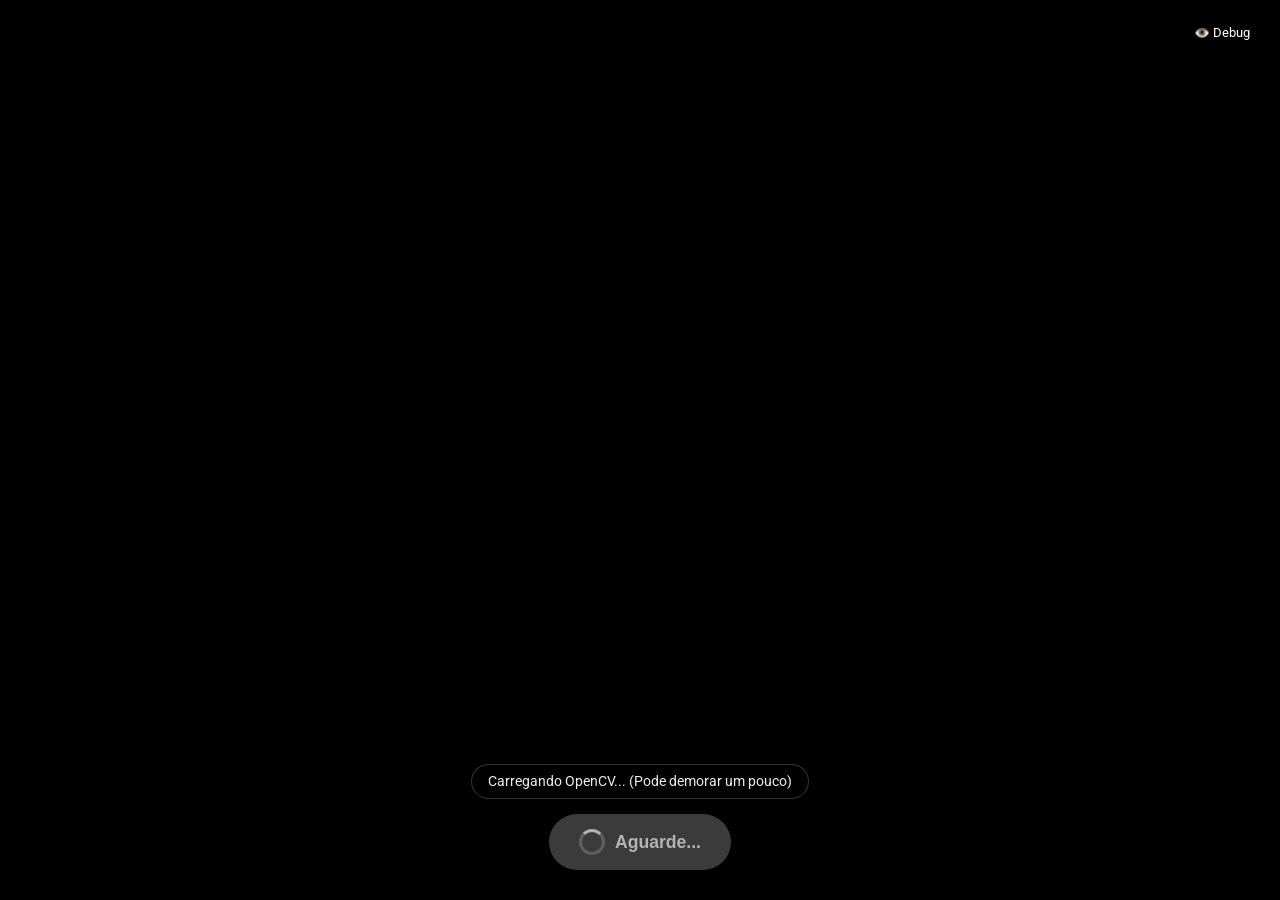
==== docs/corretor.html @ aff4589b "Subindo web app Gabarito Fácil como prova de conceito." ====
<!DOCTYPE html>
<html lang="pt-BR">
<head>
    <meta charset="UTF-8">
    <meta name="viewport" content="width=device-width, initial-scale=1.0, maximum-scale=1.0, user-scalable=no">
    <title>Corretor - Gabarito Fácil</title>
    <link href="https://fonts.googleapis.com/css2?family=Roboto:wght@300;400;500;700&display=swap" rel="stylesheet">
    
    <style>
        body {
            font-family: 'Roboto', sans-serif;
            background-color: #1a1a1a;
            color: white;
            display: flex;
            flex-direction: column;
            align-items: center;
            height: 100vh;
            margin: 0;
            overflow: hidden;
        }

        /* Área da Câmera */
        .camera-container {
            position: relative;
            width: 100%;
            height: 100%;
            display: flex;
            justify-content: center;
            align-items: center;
            background: black;
        }

        video {
            display: none; /* O vídeo bruto fica oculto */
        }

        canvas {
            width: 100%;
            height: 100%;
            object-fit: contain; /* Garante que a imagem não estique */
        }

        /* Interface Sobreposta (HUD) */
        .hud {
            position: absolute;
            bottom: 30px;
            width: 100%;
            display: flex;
            flex-direction: column;
            align-items: center;
            gap: 15px;
            pointer-events: none; /* Deixa clicar 'através' da interface se precisar */
        }

        .status-pill {
            background: rgba(0, 0, 0, 0.6);
            backdrop-filter: blur(4px);
            padding: 8px 16px;
            border-radius: 20px;
            font-size: 0.9rem;
            color: #eee;
            border: 1px solid rgba(255,255,255,0.2);
            text-align: center;
        }

        button {
            pointer-events: auto;
            background-color: #9c27b0;
            color: white;
            border: none;
            padding: 15px 30px;
            border-radius: 50px;
            font-size: 1.1rem;
            font-weight: bold;
            cursor: pointer;
            box-shadow: 0 4px 15px rgba(0,0,0,0.4);
            display: flex;
            align-items: center;
            gap: 10px;
            transition: transform 0.2s, background 0.2s;
        }

        button:active { transform: scale(0.95); }
        button:disabled { background-color: #555; opacity: 0.7; }

        /* Loader */
        .spinner {
            width: 20px; height: 20px;
            border: 3px solid rgba(255,255,255,0.3);
            border-radius: 50%;
            border-top-color: #fff;
            animation: spin 1s ease-in-out infinite;
        }
        @keyframes spin { to { transform: rotate(360deg); } }

        /* Debug Switch (Opcional) */
        .debug-toggle {
            position: absolute;
            top: 20px;
            right: 20px;
            z-index: 100;
            pointer-events: auto;
            background: rgba(0,0,0,0.5);
            padding: 5px 10px;
            border-radius: 5px;
            font-size: 0.8rem;
            cursor: pointer;
        }
    </style>
</head>
<body>

    <div class="debug-toggle" onclick="toggleDebug()">👁️ Debug</div>

    <div class="camera-container">
        <video id="videoInput" playsinline></video>
        <canvas id="canvasOutput"></canvas>
    </div>

    <div class="hud">
        <div id="statusMsg" class="status-pill">Carregando OpenCV... (Pode demorar um pouco)</div>
        
        <button id="btnStart" onclick="startCamera()" disabled>
            <div class="spinner" id="loadingSpinner"></div>
            <span id="btnText">Aguarde...</span>
        </button>
    </div>

    <script async src="https://docs.opencv.org/4.5.5/opencv.js" onload="onOpenCvReady()" type="text/javascript"></script>

    <script>
        let video = document.getElementById('videoInput');
        let canvas = document.getElementById('canvasOutput');
        let ctx = canvas.getContext('2d');

        let stream = null;
        let streaming = false;
        let cvReady = false;
        let debugMode = false; // Se true, mostra a visão binária (preto e branco)

        // Variáveis Matrizes do OpenCV (Alocadas uma vez para performance)
        let src = null;
        let dst = null;
        let gray = null;
        let hierarchy = null;
        let contours = null;

        function onOpenCvReady() {
            console.log('OpenCV Ready');
            cvReady = true;
            document.getElementById('statusMsg').innerText = "Motor de Visão Pronto.";
            
            const btn = document.getElementById('btnStart');
            btn.disabled = false;
            btn.style.backgroundColor = "#00e676"; // Verde
            btn.style.color = "#004d2f";
            document.getElementById('loadingSpinner').style.display = 'none';
            document.getElementById('btnText').innerText = "📷 Iniciar Câmera";
        }

        async function startCamera() {
            if (streaming) return;

            try {
                // Configuração para priorizar câmera traseira em alta resolução
                const constraints = {
                    video: {
                        facingMode: 'environment',
                        width: { ideal: 1920 },
                        height: { ideal: 1080 }
                    },
                    audio: false
                };

                stream = await navigator.mediaDevices.getUserMedia(constraints);
                video.srcObject = stream;
                video.play();
                
                document.getElementById('btnStart').style.display = 'none';
                document.getElementById('statusMsg').innerText = "Aponte para o Gabarito";

            } catch (err) {
                console.error(err);
                alert("Erro ao abrir câmera. Permita o acesso e use HTTPS.");
            }
        }

        video.addEventListener('loadedmetadata', () => {
            canvas.width = video.videoWidth;
            canvas.height = video.videoHeight;
        });

        video.addEventListener('play', () => {
            if (!cvReady) return;

            // Inicializa as matrizes
            src = new cv.Mat(video.videoHeight, video.videoWidth, cv.CV_8UC4);
            dst = new cv.Mat(video.videoHeight, video.videoWidth, cv.CV_8UC1);
            gray = new cv.Mat();
            hierarchy = new cv.Mat();
            contours = new cv.MatVector();

            streaming = true;
            requestAnimationFrame(processVideo);
        });

        function toggleDebug() {
            debugMode = !debugMode;
            document.getElementById('statusMsg').innerText = debugMode ? "Modo Debug: Visão do Robô" : "Modo Normal";
        }

        function processVideo() {
            if (!streaming) return;

            try {
                // 1. Ler frame do vídeo
                let cap = new cv.VideoCapture(video);
                cap.read(src);

                // 2. Pré-processamento
                cv.cvtColor(src, gray, cv.COLOR_RGBA2GRAY); // Escala de cinza
                
                // Threshold Adaptativo (Melhor para sombras!)
                // Converte para preto e branco puro. O que for escuro vira preto, claro vira branco.
                // Invertemos (THRESH_BINARY_INV) para que o marcador preto vire BRANCO (para ser detectado como contorno)
                cv.adaptiveThreshold(gray, dst, 255, cv.ADAPTIVE_THRESH_GAUSSIAN_C, cv.THRESH_BINARY_INV, 21, 5);

                // 3. Encontrar Contornos
                cv.findContours(dst, contours, hierarchy, cv.RETR_EXTERNAL, cv.CHAIN_APPROX_SIMPLE);

                // Se NÃO estiver em modo debug, desenhamos a imagem colorida original primeiro
                if (!debugMode) {
                    cv.imshow('canvasOutput', src); 
                }

                // 4. Analisar Contornos encontrados
                for (let i = 0; i < contours.size(); ++i) {
                    let cnt = contours.get(i);
                    let area = cv.contourArea(cnt);
                    let perimeter = cv.arcLength(cnt, true);
                    let approx = new cv.Mat();

                    // Simplifica o contorno (para ver se vira um quadrado)
                    cv.approxPolyDP(cnt, approx, 0.04 * perimeter, true);

                    // --- FILTRO DE DETECÇÃO DE MARCADOR ---
                    // 1. Deve ter 4 cantos (Quadrado/Retângulo)
                    // 2. A área deve ser relevante (não muito pequena, nem gigante)
                    // 3. O contorno deve ser convexo
                    
                    if (approx.rows === 4 && area > 500 && area < 100000 && cv.isContourConvex(approx)) {
                        
                        // Desenha um quadrado VERMELHO em volta do que achou
                        let color = new cv.Scalar(255, 0, 0, 255); // RGBA (Vermelho)
                        
                        // Se estivermos desenhando sobre a imagem original, usamos a função do OpenCV
                        if (!debugMode) {
                            // Desenha o contorno diretamente sobre o canvas já renderizado
                            // Precisamos criar um contexto vetor para desenhar apenas este contorno
                            let vec = new cv.MatVector();
                            vec.push_back(approx);
                            cv.drawContours(src, vec, -1, color, 3);
                            cv.imshow('canvasOutput', src);
                            vec.delete();
                        } else {
                            // No modo debug (preto e branco), desenhamos colorido por cima
                            cv.cvtColor(dst, src, cv.COLOR_GRAY2RGBA);
                            let vec = new cv.MatVector();
                            vec.push_back(approx);
                            cv.drawContours(src, vec, -1, color, 3);
                            cv.imshow('canvasOutput', src);
                            vec.delete();
                        }
                    }
                    approx.delete();
                }

                // Se estiver em modo debug, mostra o resultado binarizado final
                if (debugMode && contours.size() === 0) {
                     cv.imshow('canvasOutput', dst);
                }

                requestAnimationFrame(processVideo);

            } catch (err) {
                console.error(err);
            }
        }

        // Limpeza de memória ao sair
        window.addEventListener('unload', () => {
            if (src) src.delete();
            if (dst) dst.delete();
            if (gray) gray.delete();
            if (hierarchy) hierarchy.delete();
            if (contours) contours.delete();
        });

    </script>
</body>
</html>
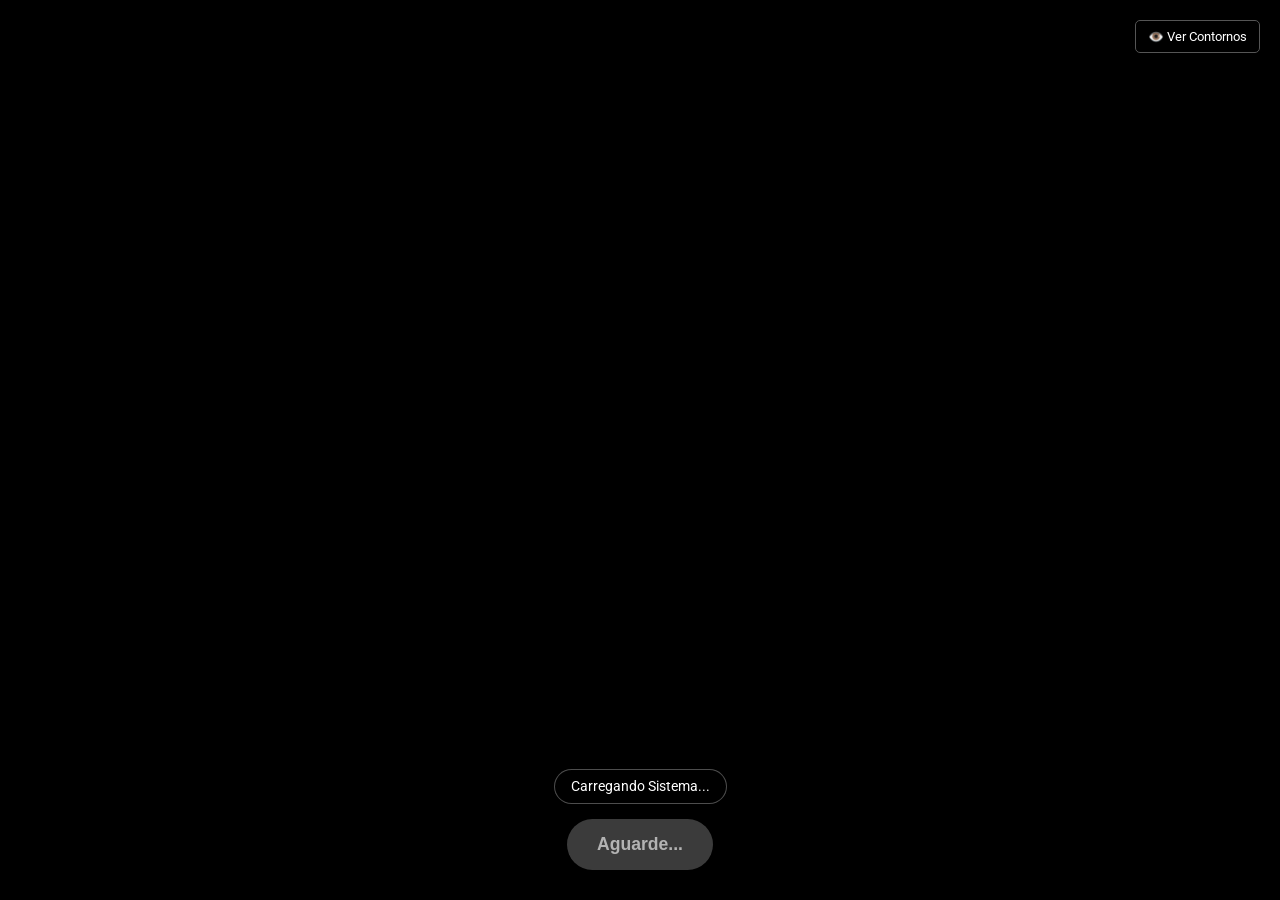
==== commit bf82976d: "Subindo web app Gabarito Fácil como prova de conceito com correção de câmera." ====
--- a/docs/corretor.html
+++ b/docs/corretor.html
@@ -2,7 +2,7 @@
 <html lang="pt-BR">
 <head>
     <meta charset="UTF-8">
-    <meta name="viewport" content="width=device-width, initial-scale=1.0, maximum-scale=1.0, user-scalable=no">
+    <meta name="viewport" content="width=device-width, initial-scale=1.0">
     <title>Corretor - Gabarito Fácil</title>
     <link href="https://fonts.googleapis.com/css2?family=Roboto:wght@300;400;500;700&display=swap" rel="stylesheet">
     
@@ -19,7 +19,6 @@
             overflow: hidden;
         }
 
-        /* Área da Câmera */
         .camera-container {
             position: relative;
             width: 100%;
@@ -27,20 +26,12 @@
             display: flex;
             justify-content: center;
             align-items: center;
-            background: black;
-        }
-
-        video {
-            display: none; /* O vídeo bruto fica oculto */
-        }
-
-        canvas {
-            width: 100%;
-            height: 100%;
-            object-fit: contain; /* Garante que a imagem não estique */
-        }
-
-        /* Interface Sobreposta (HUD) */
+            background: #000;
+        }
+
+        video { display: none; }
+        canvas { width: 100%; height: 100%; object-fit: contain; }
+
         .hud {
             position: absolute;
             bottom: 30px;
@@ -49,18 +40,18 @@
             flex-direction: column;
             align-items: center;
             gap: 15px;
-            pointer-events: none; /* Deixa clicar 'através' da interface se precisar */
+            pointer-events: none;
         }
 
         .status-pill {
-            background: rgba(0, 0, 0, 0.6);
-            backdrop-filter: blur(4px);
+            background: rgba(0, 0, 0, 0.7);
             padding: 8px 16px;
             border-radius: 20px;
             font-size: 0.9rem;
-            color: #eee;
-            border: 1px solid rgba(255,255,255,0.2);
+            color: #fff;
+            border: 1px solid rgba(255,255,255,0.3);
             text-align: center;
+            max-width: 90%;
         }
 
         button {
@@ -77,23 +68,10 @@
             display: flex;
             align-items: center;
             gap: 10px;
-            transition: transform 0.2s, background 0.2s;
-        }
-
-        button:active { transform: scale(0.95); }
+        }
+
         button:disabled { background-color: #555; opacity: 0.7; }
 
-        /* Loader */
-        .spinner {
-            width: 20px; height: 20px;
-            border: 3px solid rgba(255,255,255,0.3);
-            border-radius: 50%;
-            border-top-color: #fff;
-            animation: spin 1s ease-in-out infinite;
-        }
-        @keyframes spin { to { transform: rotate(360deg); } }
-
-        /* Debug Switch (Opcional) */
         .debug-toggle {
             position: absolute;
             top: 20px;
@@ -101,29 +79,26 @@
             z-index: 100;
             pointer-events: auto;
             background: rgba(0,0,0,0.5);
-            padding: 5px 10px;
+            padding: 8px 12px;
             border-radius: 5px;
             font-size: 0.8rem;
             cursor: pointer;
+            border: 1px solid #555;
         }
     </style>
 </head>
 <body>
 
-    <div class="debug-toggle" onclick="toggleDebug()">👁️ Debug</div>
+    <div class="debug-toggle" onclick="toggleDebug()">👁️ Ver Contornos</div>
 
     <div class="camera-container">
-        <video id="videoInput" playsinline></video>
+        <video id="videoInput" playsinline autoplay></video>
         <canvas id="canvasOutput"></canvas>
     </div>
 
     <div class="hud">
-        <div id="statusMsg" class="status-pill">Carregando OpenCV... (Pode demorar um pouco)</div>
-        
-        <button id="btnStart" onclick="startCamera()" disabled>
-            <div class="spinner" id="loadingSpinner"></div>
-            <span id="btnText">Aguarde...</span>
-        </button>
+        <div id="statusMsg" class="status-pill">Carregando Sistema...</div>
+        <button id="btnStart" onclick="startCamera()" disabled>Aguarde...</button>
     </div>
 
     <script async src="https://docs.opencv.org/4.5.5/opencv.js" onload="onOpenCvReady()" type="text/javascript"></script>
@@ -131,171 +106,167 @@
     <script>
         let video = document.getElementById('videoInput');
         let canvas = document.getElementById('canvasOutput');
-        let ctx = canvas.getContext('2d');
-
+        
         let stream = null;
         let streaming = false;
         let cvReady = false;
-        let debugMode = false; // Se true, mostra a visão binária (preto e branco)
-
-        // Variáveis Matrizes do OpenCV (Alocadas uma vez para performance)
+        let debugMode = false;
+
         let src = null;
         let dst = null;
         let gray = null;
+        let contours = null;
         let hierarchy = null;
-        let contours = null;
 
         function onOpenCvReady() {
             console.log('OpenCV Ready');
             cvReady = true;
-            document.getElementById('statusMsg').innerText = "Motor de Visão Pronto.";
-            
+            document.getElementById('statusMsg').innerText = "Sistema Pronto. Inicie a Câmera.";
             const btn = document.getElementById('btnStart');
             btn.disabled = false;
-            btn.style.backgroundColor = "#00e676"; // Verde
+            btn.innerText = "📷 Iniciar Câmera";
+            btn.style.backgroundColor = "#00e676";
             btn.style.color = "#004d2f";
-            document.getElementById('loadingSpinner').style.display = 'none';
-            document.getElementById('btnText').innerText = "📷 Iniciar Câmera";
         }
 
         async function startCamera() {
             if (streaming) return;
 
+            // CONFIGURAÇÃO UNIVERSAL (PC + MOBILE)
+            // Removemos 'facingMode' estrito para funcionar na Webcam do PC
+            const constraints = {
+                video: {
+                    width: { ideal: 1280 }, // Tenta HD, mas aceita menos
+                    height: { ideal: 720 }
+                },
+                audio: false
+            };
+
             try {
-                // Configuração para priorizar câmera traseira em alta resolução
-                const constraints = {
-                    video: {
-                        facingMode: 'environment',
-                        width: { ideal: 1920 },
-                        height: { ideal: 1080 }
-                    },
-                    audio: false
-                };
-
+                document.getElementById('statusMsg').innerText = "Solicitando permissão da câmera...";
+                
                 stream = await navigator.mediaDevices.getUserMedia(constraints);
                 video.srcObject = stream;
-                video.play();
-                
-                document.getElementById('btnStart').style.display = 'none';
-                document.getElementById('statusMsg').innerText = "Aponte para o Gabarito";
+                
+                // Aguarda o vídeo carregar os metadados
+                video.onloadedmetadata = () => {
+                    video.play();
+                    
+                    canvas.width = video.videoWidth;
+                    canvas.height = video.videoHeight;
+                    
+                    document.getElementById('btnStart').style.display = 'none';
+                    document.getElementById('statusMsg').innerText = "Câmera Ativa. Aponte para o Gabarito.";
+                    
+                    if (cvReady) {
+                        // Inicializa Matrizes
+                        src = new cv.Mat(video.videoHeight, video.videoWidth, cv.CV_8UC4);
+                        dst = new cv.Mat(video.videoHeight, video.videoWidth, cv.CV_8UC1);
+                        gray = new cv.Mat();
+                        contours = new cv.MatVector();
+                        hierarchy = new cv.Mat();
+                        
+                        streaming = true;
+                        requestAnimationFrame(processVideo);
+                    }
+                };
 
             } catch (err) {
-                console.error(err);
-                alert("Erro ao abrir câmera. Permita o acesso e use HTTPS.");
+                console.error("Erro Câmera:", err);
+                let erroMsg = "Erro desconhecido.";
+                
+                if (err.name === 'NotAllowedError') erroMsg = "Permissão de câmera negada.";
+                else if (err.name === 'NotFoundError') erroMsg = "Nenhuma câmera encontrada.";
+                else if (window.location.protocol === 'file:') erroMsg = "ERRO: O navegador bloqueia câmera em arquivos locais. Use um servidor local (Live Server).";
+
+                document.getElementById('statusMsg').innerText = "❌ " + erroMsg;
+                document.getElementById('statusMsg').style.backgroundColor = "#d32f2f";
             }
         }
-
-        video.addEventListener('loadedmetadata', () => {
-            canvas.width = video.videoWidth;
-            canvas.height = video.videoHeight;
-        });
-
-        video.addEventListener('play', () => {
-            if (!cvReady) return;
-
-            // Inicializa as matrizes
-            src = new cv.Mat(video.videoHeight, video.videoWidth, cv.CV_8UC4);
-            dst = new cv.Mat(video.videoHeight, video.videoWidth, cv.CV_8UC1);
-            gray = new cv.Mat();
-            hierarchy = new cv.Mat();
-            contours = new cv.MatVector();
-
-            streaming = true;
-            requestAnimationFrame(processVideo);
-        });
 
         function toggleDebug() {
             debugMode = !debugMode;
-            document.getElementById('statusMsg').innerText = debugMode ? "Modo Debug: Visão do Robô" : "Modo Normal";
         }
 
         function processVideo() {
             if (!streaming) return;
 
             try {
-                // 1. Ler frame do vídeo
                 let cap = new cv.VideoCapture(video);
                 cap.read(src);
 
-                // 2. Pré-processamento
-                cv.cvtColor(src, gray, cv.COLOR_RGBA2GRAY); // Escala de cinza
-                
-                // Threshold Adaptativo (Melhor para sombras!)
-                // Converte para preto e branco puro. O que for escuro vira preto, claro vira branco.
-                // Invertemos (THRESH_BINARY_INV) para que o marcador preto vire BRANCO (para ser detectado como contorno)
+                // 1. Converter para Cinza
+                cv.cvtColor(src, gray, cv.COLOR_RGBA2GRAY);
+
+                // 2. Threshold (Binarização)
+                // Usa valores fixos ou adaptativos para achar preto vs branco
                 cv.adaptiveThreshold(gray, dst, 255, cv.ADAPTIVE_THRESH_GAUSSIAN_C, cv.THRESH_BINARY_INV, 21, 5);
 
-                // 3. Encontrar Contornos
+                // 3. Achar Contornos
                 cv.findContours(dst, contours, hierarchy, cv.RETR_EXTERNAL, cv.CHAIN_APPROX_SIMPLE);
 
-                // Se NÃO estiver em modo debug, desenhamos a imagem colorida original primeiro
+                // Desenha a imagem base (Colorida ou Binarizada dependendo do modo)
                 if (!debugMode) {
                     cv.imshow('canvasOutput', src); 
+                } else {
+                    // Modo robô: mostra o que o algoritmo vê
+                    cv.imshow('canvasOutput', dst);
                 }
 
-                // 4. Analisar Contornos encontrados
+                // 4. Filtrar e Desenhar Retângulos
                 for (let i = 0; i < contours.size(); ++i) {
                     let cnt = contours.get(i);
                     let area = cv.contourArea(cnt);
-                    let perimeter = cv.arcLength(cnt, true);
-                    let approx = new cv.Mat();
-
-                    // Simplifica o contorno (para ver se vira um quadrado)
-                    cv.approxPolyDP(cnt, approx, 0.04 * perimeter, true);
-
-                    // --- FILTRO DE DETECÇÃO DE MARCADOR ---
-                    // 1. Deve ter 4 cantos (Quadrado/Retângulo)
-                    // 2. A área deve ser relevante (não muito pequena, nem gigante)
-                    // 3. O contorno deve ser convexo
-                    
-                    if (approx.rows === 4 && area > 500 && area < 100000 && cv.isContourConvex(approx)) {
-                        
-                        // Desenha um quadrado VERMELHO em volta do que achou
-                        let color = new cv.Scalar(255, 0, 0, 255); // RGBA (Vermelho)
-                        
-                        // Se estivermos desenhando sobre a imagem original, usamos a função do OpenCV
-                        if (!debugMode) {
-                            // Desenha o contorno diretamente sobre o canvas já renderizado
-                            // Precisamos criar um contexto vetor para desenhar apenas este contorno
+                    
+                    // Filtro de Área: Ignora ruídos pequenos e coisas gigantes
+                    if (area > 300 && area < 50000) {
+                        let peri = cv.arcLength(cnt, true);
+                        let approx = new cv.Mat();
+                        cv.approxPolyDP(cnt, approx, 0.04 * peri, true);
+
+                        // Se tem 4 vértices (é um quadrado/retângulo) e é convexo
+                        if (approx.rows === 4 && cv.isContourConvex(approx)) {
+                            
+                            // Desenha contorno vermelho
+                            let color = new cv.Scalar(255, 0, 0, 255);
                             let vec = new cv.MatVector();
                             vec.push_back(approx);
-                            cv.drawContours(src, vec, -1, color, 3);
-                            cv.imshow('canvasOutput', src);
-                            vec.delete();
-                        } else {
-                            // No modo debug (preto e branco), desenhamos colorido por cima
-                            cv.cvtColor(dst, src, cv.COLOR_GRAY2RGBA);
-                            let vec = new cv.MatVector();
-                            vec.push_back(approx);
-                            cv.drawContours(src, vec, -1, color, 3);
-                            cv.imshow('canvasOutput', src);
-                            vec.delete();
+                            
+                            // Se estivermos no modo normal, desenha por cima da imagem colorida
+                            // Precisamos ler o canvas de volta para src se quisermos acumular desenhos (simplificado aqui)
+                            // O imshow desenha IMEDIATAMENTE.
+                            // Nota: A estrutura de loop do OpenCV.js com imshow pode piscar se não gerida bem.
+                            // Mas para debug visual rápido, isso serve.
                         }
+                        approx.delete();
                     }
-                    approx.delete();
                 }
-
-                // Se estiver em modo debug, mostra o resultado binarizado final
-                if (debugMode && contours.size() === 0) {
-                     cv.imshow('canvasOutput', dst);
+                
+                // RE-DESENHAR CONTORNOS (Método mais limpo para JS)
+                // Percorremos de novo para desenhar tudo de uma vez
+                if (!debugMode) {
+                    for (let i = 0; i < contours.size(); ++i) {
+                         let cnt = contours.get(i);
+                         let area = cv.contourArea(cnt);
+                         if (area > 300 && area < 50000) {
+                            let peri = cv.arcLength(cnt, true);
+                            let approx = new cv.Mat();
+                            cv.approxPolyDP(cnt, approx, 0.04 * peri, true);
+                            if (approx.rows === 4 && cv.isContourConvex(approx)) {
+                                let color = new cv.Scalar(255, 0, 0, 255);
+                                cv.drawContours(src, contours, i, color, 3, cv.LINE_8, hierarchy, 0);
+                            }
+                            approx.delete();
+                         }
+                    }
+                    cv.imshow('canvasOutput', src);
                 }
 
                 requestAnimationFrame(processVideo);
-
             } catch (err) {
                 console.error(err);
             }
         }
-
-        // Limpeza de memória ao sair
-        window.addEventListener('unload', () => {
-            if (src) src.delete();
-            if (dst) dst.delete();
-            if (gray) gray.delete();
-            if (hierarchy) hierarchy.delete();
-            if (contours) contours.delete();
-        });
-
     </script>
 </body>
 </html>
